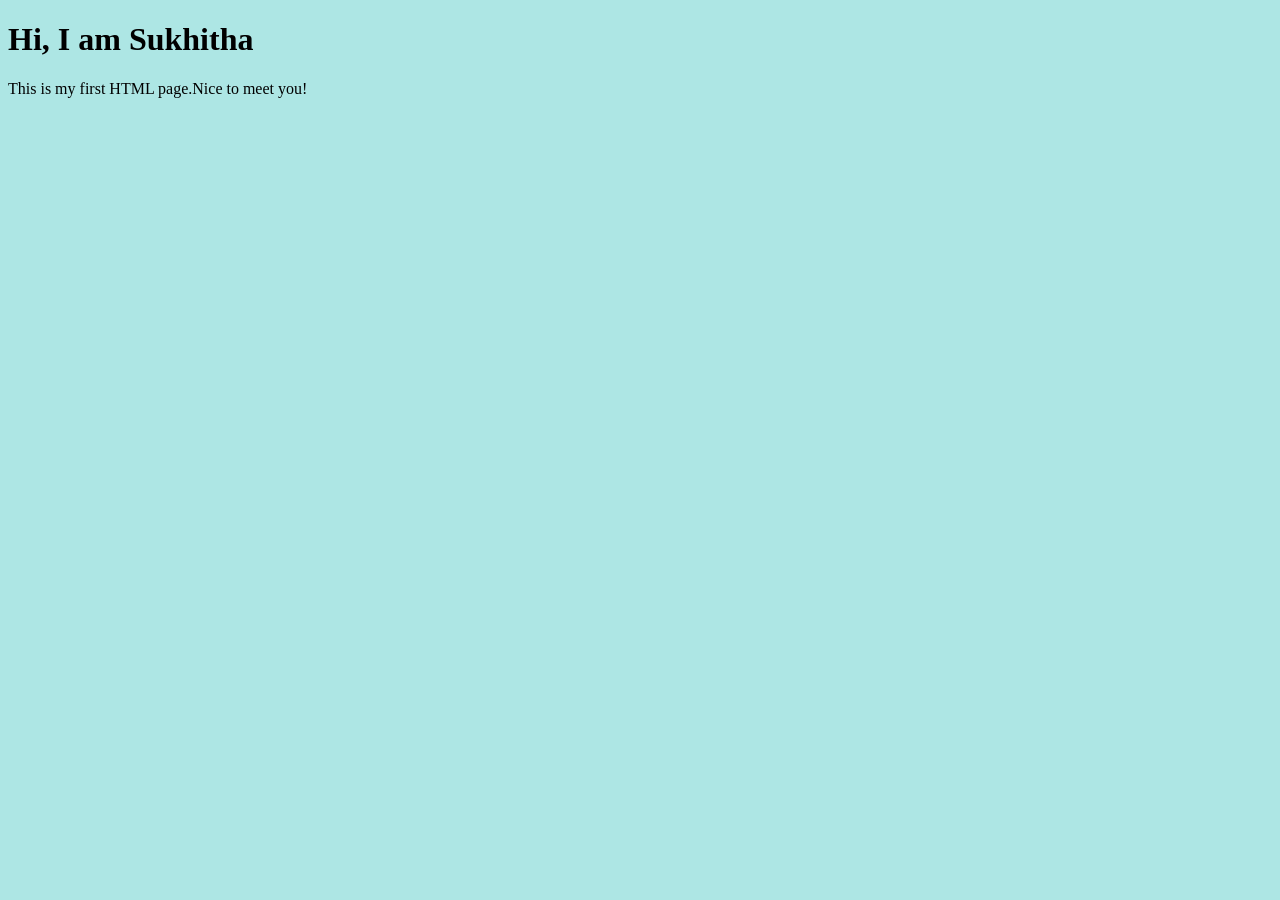
==== index.html @ 480fe79a "Initial Bookmark Manager Project" ====
<!DOCTYPE html>
<html lang="en">
<head>
	<meta charset="UTF-8">
	<meta name="viewport" content="width=device-width, initial-scale=1.0">
	<title>My First HTML</title>
</head>
<body>
	<h1>Hi, I am Sukhitha</h1>
	<p>This is my first HTML page.Nice to meet you!</p>
    <link rel="stylesheet" href="style.css">
    <script src="script.js"></script>
</body>
</html>
---- style.css ----
body{
    background-color: rgb(173, 230, 228);
}
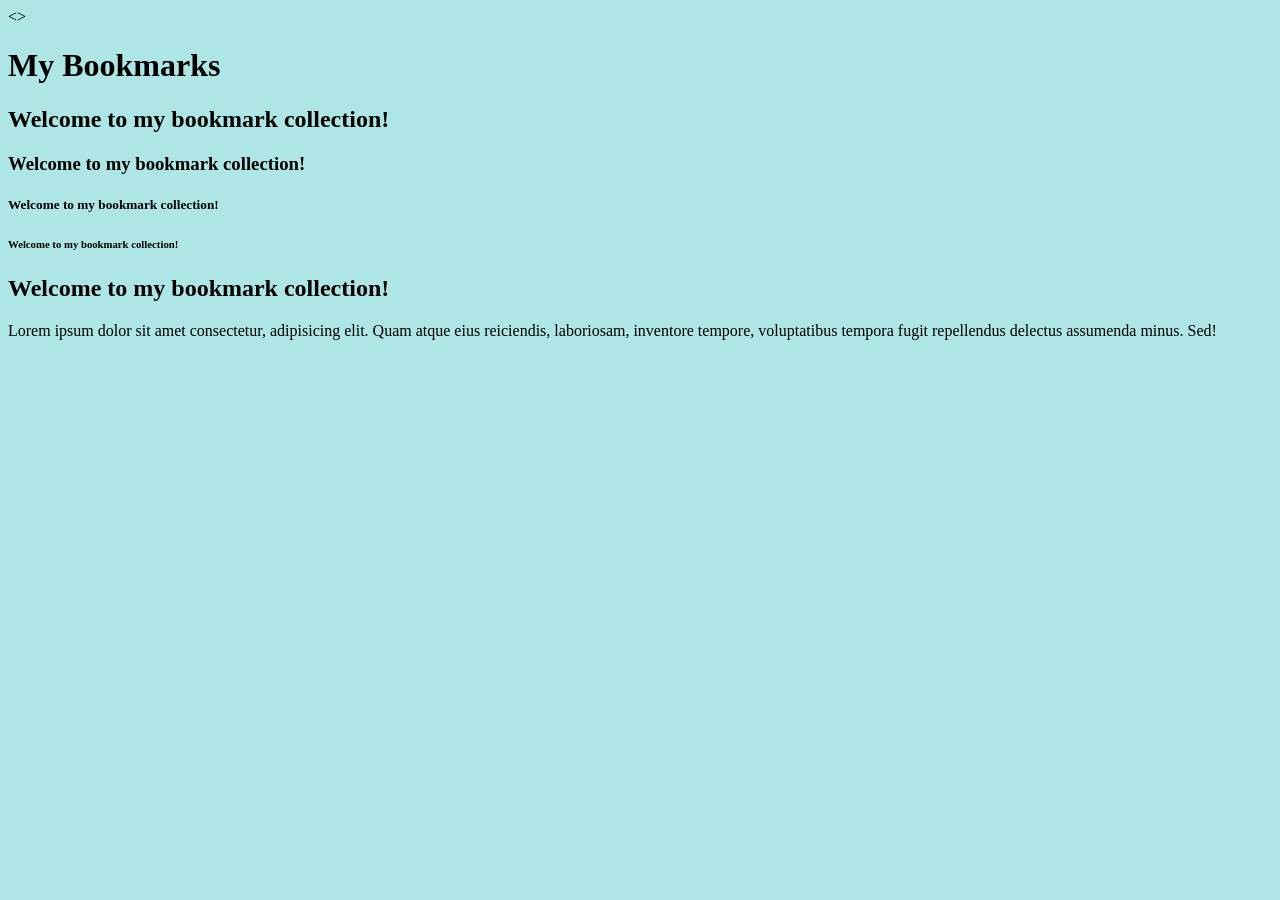
==== commit 7117c06d: "Added bookmark manager project" ====
--- a/index.html
+++ b/index.html
@@ -3,12 +3,18 @@
 <head>
 	<meta charset="UTF-8">
 	<meta name="viewport" content="width=device-width, initial-scale=1.0">
-	<title>My First HTML</title>
+	<title>My BookMarkT</title>
 </head>
-<body>
-	<h1>Hi, I am Sukhitha</h1>
-	<p>This is my first HTML page.Nice to meet you!</p>
-    <link rel="stylesheet" href="style.css">
-    <script src="script.js"></script>
+<>
+	<h1>My Bookmarks</h1>
+	<h2>Welcome to my bookmark collection!</h2>
+	<h3>Welcome to my bookmark collection!</h3>
+	<h5>Welcome to my bookmark collection!</h5>
+	<h6>Welcome to my bookmark collection!</h6><h2>Welcome to my bookmark collection!</h2>
+
+	<p class="highlight">Lorem ipsum dolor sit amet consectetur, adipisicing elit. Quam atque eius reiciendis, laboriosam, inventore tempore, voluptatibus tempora fugit repellendus delectus assumenda minus. Sed!</p>
+
+	<link rel="stylesheet" href="style.css">
+	<script src="script.js"></script>
 </body>
 </html>
